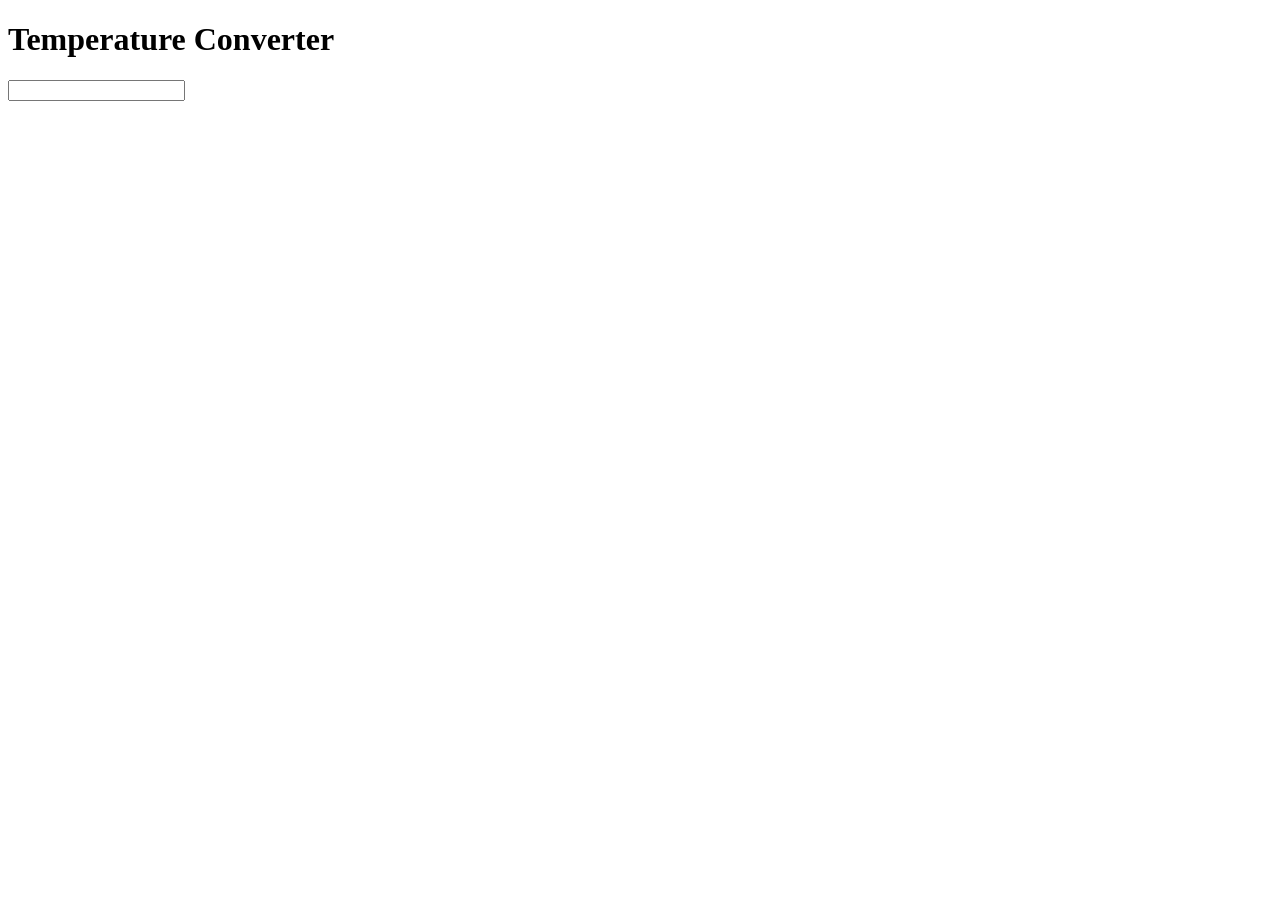
==== Conversion.html @ 535503af "Initial commit" ====
<!DOCTYPE html>
<html lang="en">
<head>
    <meta charset="UTF-8">
    <meta name="viewport" content="width=device-width, initial-scale=1.0">
    <title>Temperature Converter</title>
</head>
<body>
    <main>
        <h1>Temperature Converter</h1>
        <div>
            <label for="number"></label>
            <input id="number" type="number" />
        </div>
    </main>
</body>
</html>
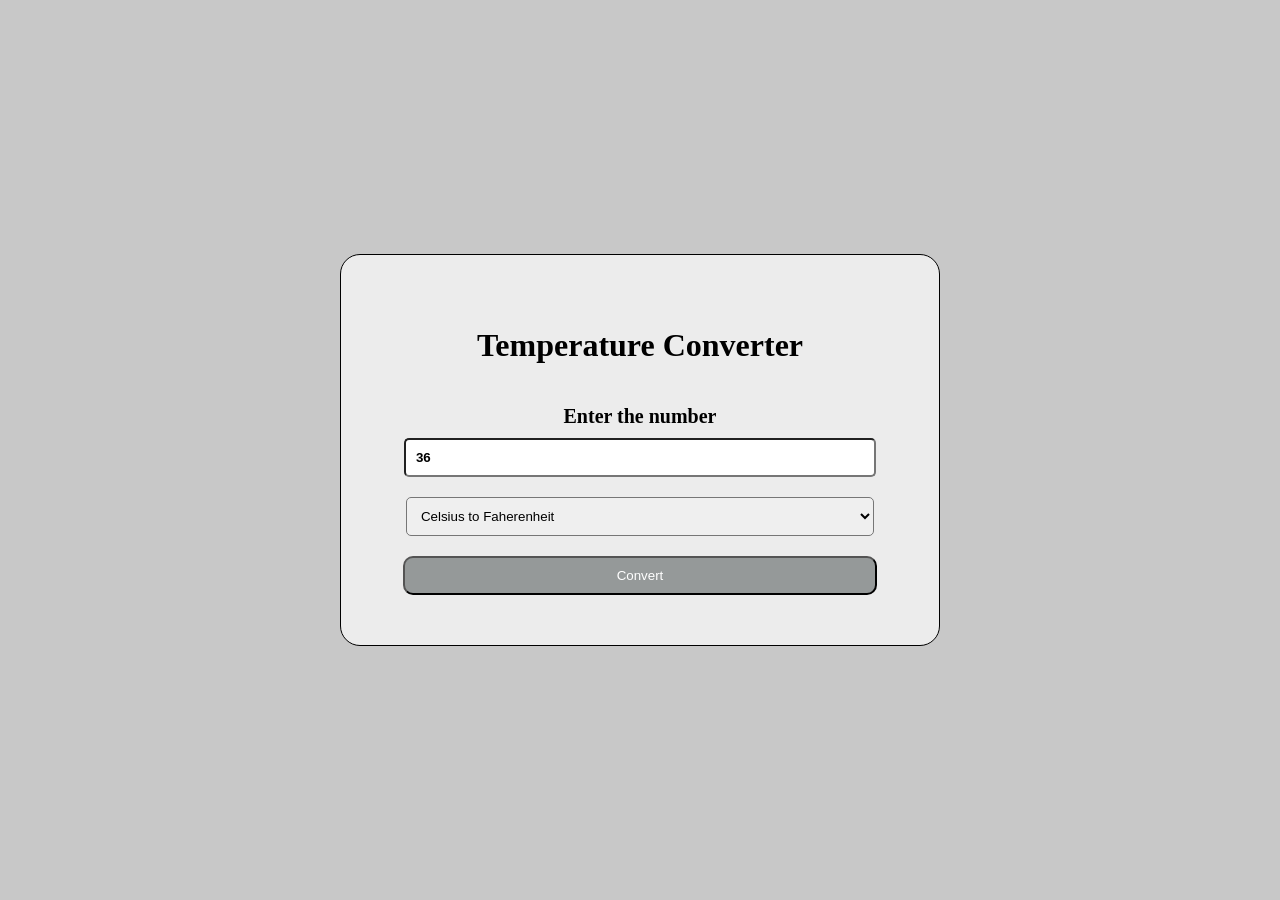
==== commit d4526546: "implement js" ====
--- a/Conversion.html
+++ b/Conversion.html
@@ -4,14 +4,125 @@
     <meta charset="UTF-8">
     <meta name="viewport" content="width=device-width, initial-scale=1.0">
     <title>Temperature Converter</title>
+    <style>
+        body{
+            background-color: rgb(200, 200, 200);
+            font-family:'Times New Roman', Times, serif;
+            font-weight: 700;
+            margin: 0;
+            min-height: 100vh;
+            display: flex;
+            justify-content: center;
+            align-items: center;
+        }
+        .hidden{
+            display: none;
+        }
+        form{
+            width: min(600px, calc(100% - 2rem));
+            height: auto;
+            box-sizing: border-box;
+            display: flex;
+            flex-direction: column;
+            margin: 0;
+            justify-content: center;
+            align-items: center;
+            text-align: center;
+            gap: 20px;
+            background-color:rgb(236, 236, 236);
+            border: 1px solid;
+            border-radius: 20px;;
+            padding: 50px;
+        }
+
+        form input{
+            padding: 10px;
+            border-radius: 5px;
+            background-color: rgb(255, 255, 255);
+            font-weight: bold;
+            width: 90%;
+        }
+
+        select{
+            padding : 10px;
+            width: 94%;
+            border-radius: 5px;
+        }
+
+        .input_number{
+            width: 100%;
+            display: flex;
+            flex-direction: column;
+            align-items: center;
+            gap: 10px;
+        }
+
+        .input_number label{
+            font-size: 20px;
+        }
+
+        .select{
+            width: 100%;
+        }
+
+        .button{
+            background-color: rgb(149, 153, 153);
+            color: white;
+            padding:10px 20px;
+            width: 95%;
+            border-radius: 10px;
+            cursor: pointer;
+        }
+
+    </style>
 </head>
 <body>
-    <main>
+    <form action="submit" method="post">
         <h1>Temperature Converter</h1>
-        <div>
-            <label for="number"></label>
-            <input id="number" type="number" />
+        <div class="input_number">
+            <label for="number">Enter the number</label>
+            <input id="number" type="number" value="36"/>
         </div>
-    </main>
+        <div class="select">
+            <select name="unit" id="dropdown" name="conversion">
+                <option value="Faherenheit">Celsius to Faherenheit</option>
+                <option value="Celsius">Fahrenheit to Celsius</option>
+            </select>
+        </div>
+        <button type="submit" class="button">Convert</button>
+        <div class="hidden">
+            <p class="showing_area"></p>
+            <p class="error_area"></p>
+        </div>
+    </form>
+
+    <script>
+        
+        const buttonSubmit = document.querySelector(".button");
+        const showingArea = document.querySelector(".showing_area");
+        const hidden = document.querySelector(".hidden")
+        const errorArea = document.querySelector(".error_area");
+
+        function conversion(number){
+            const selectionUnit = document.getElementById("dropdown").value;
+            if (selectionUnit === "Faherenheit" ){
+                let result = number * 9 / 5 + 32;
+                return result;
+            } else{
+                let result = (number - 32) * ( 5 / 9) ;
+                return result;
+            }
+        }
+
+        buttonSubmit.addEventListener("click", function(event) {
+            event.preventDefault();
+            const inputValue = document.getElementById("number").value;
+            const selectionUnit = document.getElementById("dropdown").value;
+
+            hidden.classList.remove("hidden");
+            showingArea.textContent = conversion(inputValue);
+            console.log(conversion(inputValue))
+        })
+    </script>
 </body>
-</html>+</html>
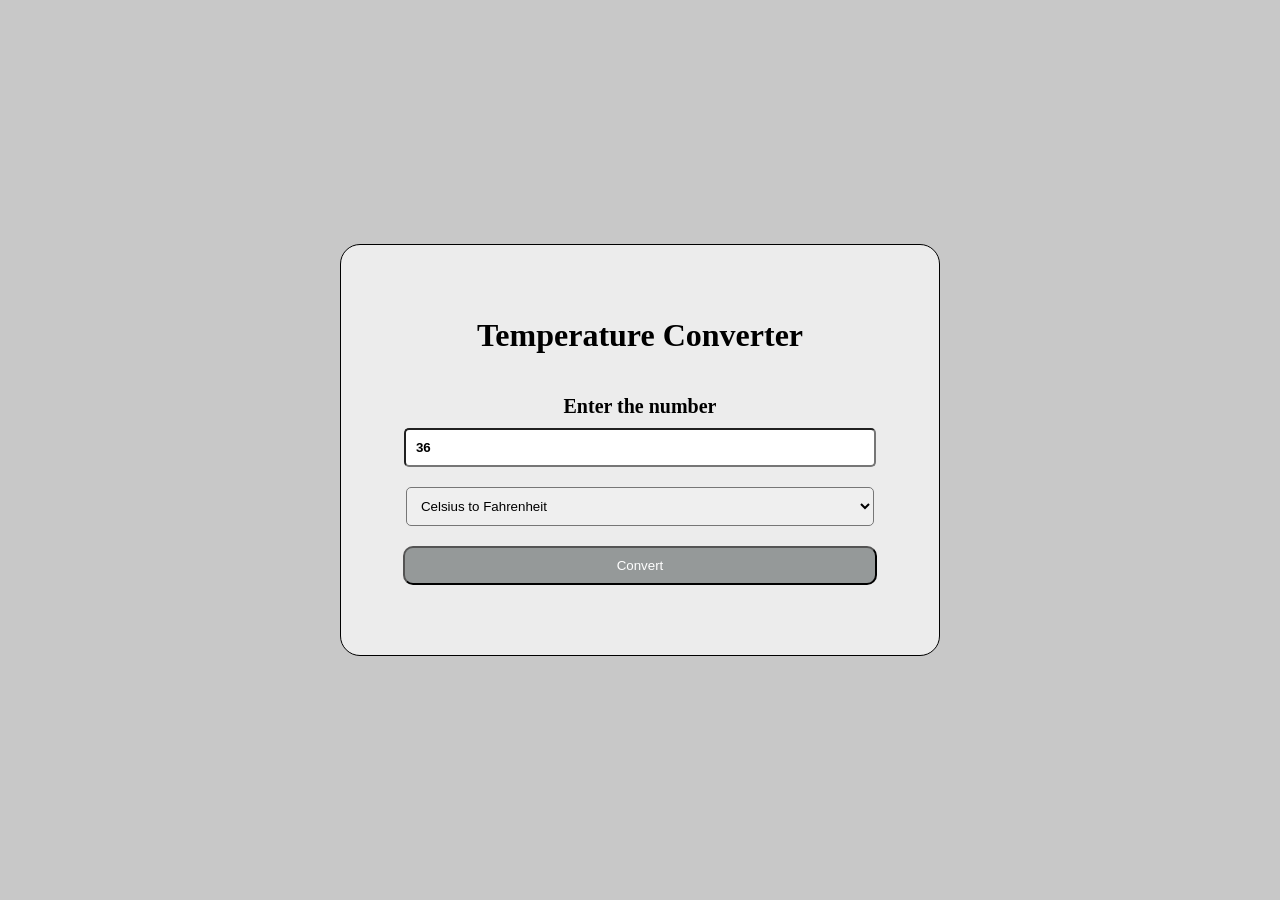
==== commit 7408ec8d: "finale version" ====
--- a/Conversion.html
+++ b/Conversion.html
@@ -65,6 +65,14 @@
             width: 100%;
         }
 
+        .error_area {
+            color: rgb(255, 112, 112);
+        }
+
+        .showing_area{
+            font-style: italic;
+        }
+
         .button{
             background-color: rgb(149, 153, 153);
             color: white;
@@ -85,14 +93,14 @@
         </div>
         <div class="select">
             <select name="unit" id="dropdown" name="conversion">
-                <option value="Faherenheit">Celsius to Faherenheit</option>
+                <option value="Fahrenheit">Celsius to Fahrenheit</option>
                 <option value="Celsius">Fahrenheit to Celsius</option>
             </select>
         </div>
         <button type="submit" class="button">Convert</button>
-        <div class="hidden">
-            <p class="showing_area"></p>
-            <p class="error_area"></p>
+        <div class="para">
+            <p class="showing_area hidden"></p>
+            <p class="error_area hidden"></p>
         </div>
     </form>
 
@@ -100,28 +108,54 @@
         
         const buttonSubmit = document.querySelector(".button");
         const showingArea = document.querySelector(".showing_area");
-        const hidden = document.querySelector(".hidden")
         const errorArea = document.querySelector(".error_area");
+
+        function verification(){
+            const inputValue = document.getElementById("number").value;
+           
+            if (inputValue.trim() === ""){
+                errorArea.textContent = `Please enter a temperature`;
+                errorArea.classList.remove("hidden");
+                showingArea.classList.add("hidden");
+                return false;
+            } 
+
+             if (Number.isNaN(Number(inputValue))){
+                errorArea.textContent = `Please enter a valid number`;
+                errorArea.classList.remove("hidden");
+                showingArea.classList.add("hidden");
+                return false;
+            }  
+
+            errorArea.textContent = "";
+            errorArea.classList.add("hidden");
+            return true;
+
+        }
 
         function conversion(number){
             const selectionUnit = document.getElementById("dropdown").value;
-            if (selectionUnit === "Faherenheit" ){
+            if (selectionUnit === "Fahrenheit" ){
                 let result = number * 9 / 5 + 32;
-                return result;
-            } else{
+                let message = `${number} °C is ${result.toFixed(2)} °F`;
+                return message;
+            } else {
                 let result = (number - 32) * ( 5 / 9) ;
-                return result;
+                let message = `${number} °F is ${result.toFixed(2)} °C`;
+                return message;
             }
         }
 
         buttonSubmit.addEventListener("click", function(event) {
             event.preventDefault();
+            if (!verification()){
+                return;
+            };
+
             const inputValue = document.getElementById("number").value;
-            const selectionUnit = document.getElementById("dropdown").value;
-
-            hidden.classList.remove("hidden");
             showingArea.textContent = conversion(inputValue);
-            console.log(conversion(inputValue))
+            showingArea.classList.remove("hidden");
+            
         })
     </script>
 </body>
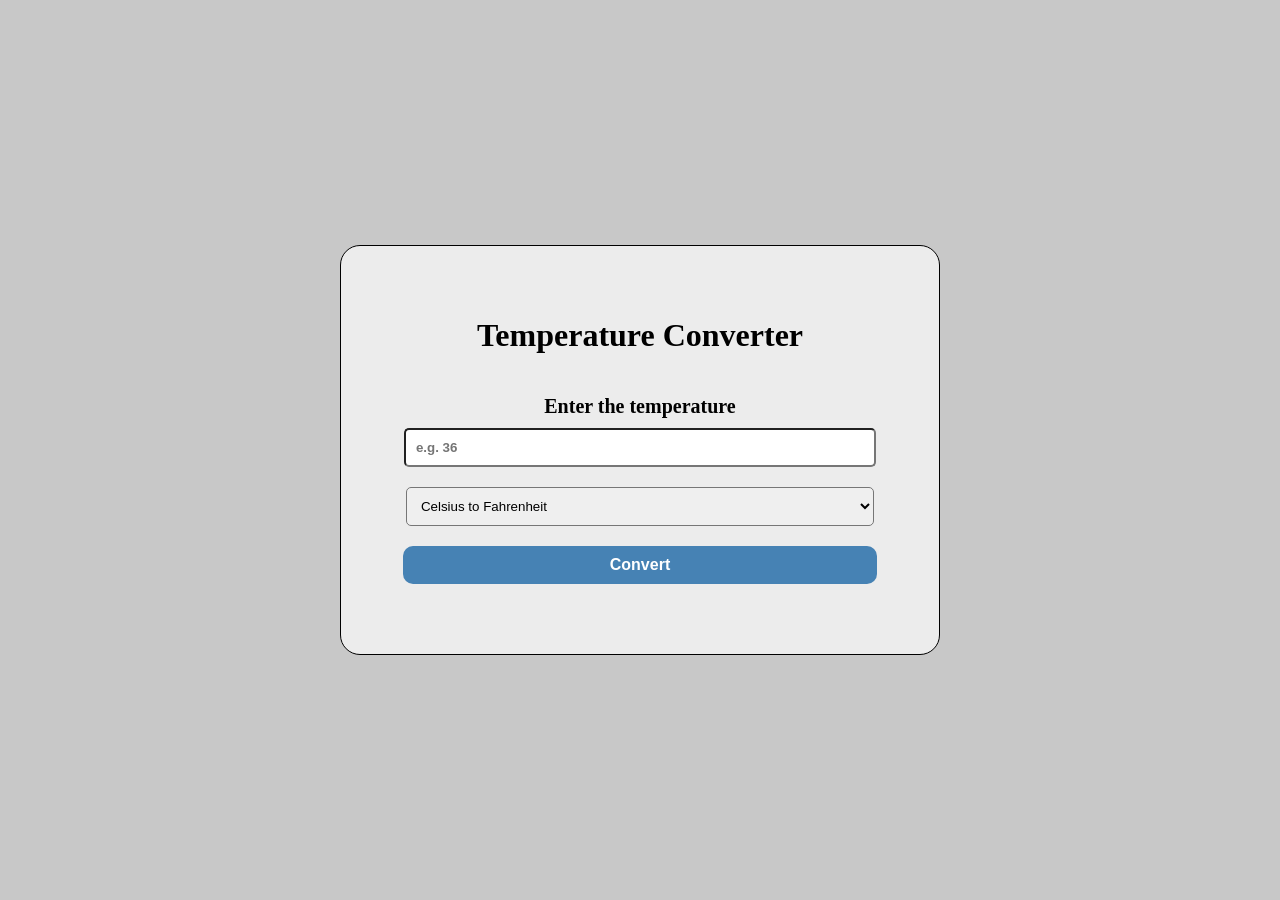
==== commit 20df2ef8: "division" ====
--- a/Conversion.html
+++ b/Conversion.html
@@ -3,160 +3,46 @@
 <head>
     <meta charset="UTF-8">
     <meta name="viewport" content="width=device-width, initial-scale=1.0">
+    <link rel="stylesheet" href="style.css" type="text/css" />
     <title>Temperature Converter</title>
-    <style>
-        body{
-            background-color: rgb(200, 200, 200);
-            font-family:'Times New Roman', Times, serif;
-            font-weight: 700;
-            margin: 0;
-            min-height: 100vh;
-            display: flex;
-            justify-content: center;
-            align-items: center;
-        }
-        .hidden{
-            display: none;
-        }
-        form{
-            width: min(600px, calc(100% - 2rem));
-            height: auto;
-            box-sizing: border-box;
-            display: flex;
-            flex-direction: column;
-            margin: 0;
-            justify-content: center;
-            align-items: center;
-            text-align: center;
-            gap: 20px;
-            background-color:rgb(236, 236, 236);
-            border: 1px solid;
-            border-radius: 20px;;
-            padding: 50px;
-        }
-
-        form input{
-            padding: 10px;
-            border-radius: 5px;
-            background-color: rgb(255, 255, 255);
-            font-weight: bold;
-            width: 90%;
-        }
-
-        select{
-            padding : 10px;
-            width: 94%;
-            border-radius: 5px;
-        }
-
-        .input_number{
-            width: 100%;
-            display: flex;
-            flex-direction: column;
-            align-items: center;
-            gap: 10px;
-        }
-
-        .input_number label{
-            font-size: 20px;
-        }
-
-        .select{
-            width: 100%;
-        }
-
-        .error_area {
-            color: rgb(255, 112, 112);
-        }
-
-        .showing_area{
-            font-style: italic;
-        }
-
-        .button{
-            background-color: rgb(149, 153, 153);
-            color: white;
-            padding:10px 20px;
-            width: 95%;
-            border-radius: 10px;
-            cursor: pointer;
-        }
-
-    </style>
+    <script src="script.js" defer></script>
+    
 </head>
 <body>
-    <form action="submit" method="post">
+
+    <!-- Main card container holds all converter elements -->
+    <!-- No form method or action since this is a purely client-side app -->
+    <!-- event.preventDefault() in JavaScript handles the button click instead -->
+    <div class="card">
         <h1>Temperature Converter</h1>
-        <div class="input_number">
-            <label for="number">Enter the number</label>
-            <input id="number" type="number" value="36"/>
+
+        <!-- Number input: user enters the temperature value to convert -->
+        <div class="input-group">
+            <label for="temperature-input">Enter the temperature</label>
+            <input id="temperature-input" type="number" placeholder="e.g. 36" />
         </div>
-        <div class="select">
-            <select name="unit" id="dropdown" name="conversion">
-                <option value="Fahrenheit">Celsius to Fahrenheit</option>
-                <option value="Celsius">Fahrenheit to Celsius</option>
+
+        <!-- Dropdown: user selects which direction to convert -->
+        <!-- The value attribute on each option is used by JavaScript to identify the selection -->
+        <div class="select-group">
+            <select id="conversion-direction" name="conversion">
+                <option value="celsius-to-fahrenheit">Celsius to Fahrenheit</option>
+                <option value="fahrenheit-to-celsius">Fahrenheit to Celsius</option>
             </select>
         </div>
-        <button type="submit" class="button">Convert</button>
-        <div class="para">
-            <p class="showing_area hidden"></p>
-            <p class="error_area hidden"></p>
+
+        <!-- Convert button: type="button" prevents any default browser form behavior -->
+        <!-- The click event listener in JavaScript handles the conversion logic -->
+        <button type="button" class="convert-button" id="convert-button">Convert</button>
+
+        <!-- Output area: both paragraphs are hidden by default -->
+        <!-- JavaScript removes the hidden class to reveal the appropriate one -->
+        <div class="output-area">
+            <p class="result-display hidden" id="result-display"></p>
+            <p class="error-message hidden" id="error-message"></p>
         </div>
-    </form>
+    </div>
 
-    <script>
-        
-        const buttonSubmit = document.querySelector(".button");
-        const showingArea = document.querySelector(".showing_area");
-        const errorArea = document.querySelector(".error_area");
-
-        function verification(){
-            const inputValue = document.getElementById("number").value;
-           
-            if (inputValue.trim() === ""){
-                errorArea.textContent = `Please enter a temperature`;
-                errorArea.classList.remove("hidden");
-                showingArea.classList.add("hidden");
-                return false;
-            } 
-
-             if (Number.isNaN(Number(inputValue))){
-                errorArea.textContent = `Please enter a valid number`;
-                errorArea.classList.remove("hidden");
-                showingArea.classList.add("hidden");
-                return false;
-            }  
-
-            errorArea.textContent = "";
-            errorArea.classList.add("hidden");
-            return true;
-
-        }
-
-        function conversion(number){
-            const selectionUnit = document.getElementById("dropdown").value;
-            if (selectionUnit === "Fahrenheit" ){
-                let result = number * 9 / 5 + 32;
-                let message = `${number} °C is ${result.toFixed(2)} °F`;
-                return message;
-            } else {
-                let result = (number - 32) * ( 5 / 9) ;
-                let message = `${number} °F is ${result.toFixed(2)} °C`;
-                return message;
-            }
-        }
-
-        buttonSubmit.addEventListener("click", function(event) {
-            event.preventDefault();
-            if (!verification()){
-                return;
-            };
-
-            const inputValue = document.getElementById("number").value;
-            showingArea.textContent = conversion(inputValue);
-            showingArea.classList.remove("hidden");
-            
-        })
-    </script>
+    
 </body>
-</html>
+</html>
--- a/style.css
+++ b/style.css
@@ -0,0 +1,102 @@
+
+
+        /* Base body styles: centered layout with a neutral gray background */
+        body {
+            background-color: rgb(200, 200, 200);
+            font-family: 'Times New Roman', Times, serif;
+            font-weight: 700;
+            margin: 0;
+            min-height: 100vh;
+            display: flex;
+            justify-content: center;
+            align-items: center;
+        }
+
+        /* Utility class to hide elements that should not be visible by default */
+        /* JavaScript removes this class when content needs to be shown */
+        .hidden {
+            display: none;
+        }
+
+        /* Card container: centered, responsive width, rounded corners */
+        /* min() ensures the card never exceeds 600px but shrinks on small screens */
+        .card {
+            width: min(600px, calc(100% - 2rem));
+            height: auto;
+            box-sizing: border-box;
+            display: flex;
+            flex-direction: column;
+            margin: 0;
+            justify-content: center;
+            align-items: center;
+            text-align: center;
+            gap: 20px;
+            background-color: rgb(236, 236, 236);
+            border: 1px solid;
+            border-radius: 20px;
+            padding: 50px;
+        }
+
+        /* Number input field: full width inside its container with padding for readability */
+        .card input {
+            padding: 10px;
+            border-radius: 5px;
+            background-color: rgb(255, 255, 255);
+            font-weight: bold;
+            width: 90%;
+        }
+
+        /* Dropdown select: slightly wider than the input to account for the arrow icon */
+        select {
+            padding: 10px;
+            width: 94%;
+            border-radius: 5px;
+        }
+
+        /* Wrapper for the number input and its label: stacked vertically */
+        .input-group {
+            width: 100%;
+            display: flex;
+            flex-direction: column;
+            align-items: center;
+            gap: 10px;
+        }
+
+        .input-group label {
+            font-size: 20px;
+        }
+
+        /* Wrapper for the dropdown select */
+        .select-group {
+            width: 100%;
+        }
+
+        /* Error message: displayed in red to clearly signal invalid input */
+        .error-message {
+            color: rgb(255, 112, 112);
+        }
+
+        /* Result display: italicized to visually distinguish it from the rest of the form */
+        .result-display {
+            font-style: italic;
+        }
+
+        /* Convert button: full width, gray background, white text, pointer cursor */
+        .convert-button {
+            background-color: rgb(70, 130, 180);
+            color: white;
+            padding: 10px 20px;
+            width: 95%;
+            border-radius: 10px;
+            cursor: pointer;
+            border: none;
+            font-size: 16px;
+            font-weight: bold;
+        }
+
+        /* Darken the button slightly on hover to give visual feedback */
+        .convert-button:hover {
+            background-color: rgb(50, 110, 160);
+        }
+
+   
